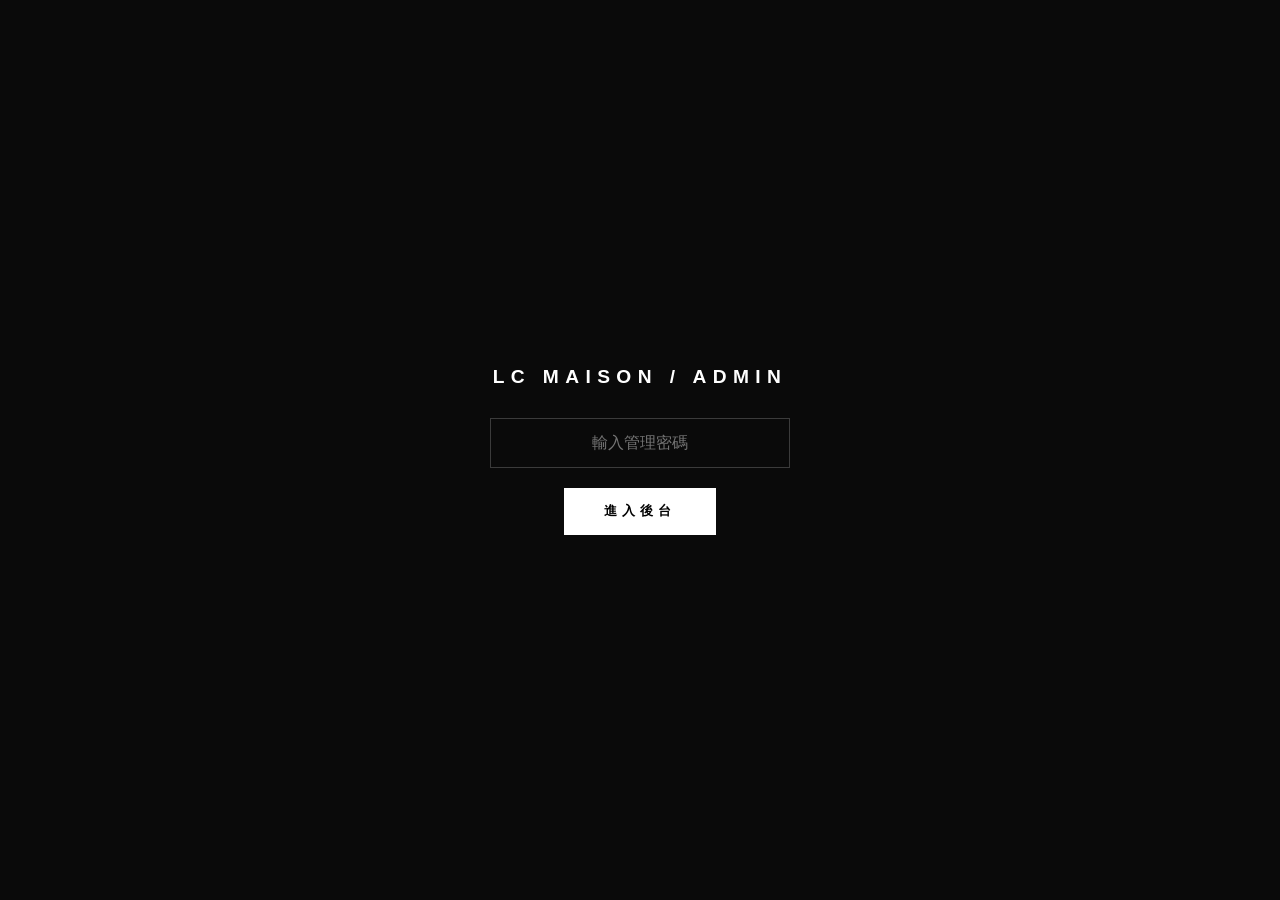
==== admin.html @ 00676571 "新增管理後台" ====
<!DOCTYPE html>
<html lang="zh-TW">
<head>
    <meta charset="UTF-8">
    <meta name="viewport" content="width=device-width, initial-scale=1.0">
    <title>管理後台 | LC MAISON</title>
    <style>
        * { margin: 0; padding: 0; box-sizing: border-box; }
        body { background: #0a0a0a; color: #fff; font-family: 'Inter', sans-serif; min-height: 100vh; }

        /* Gate */
        #gate { display: flex; flex-direction: column; align-items: center; justify-content: center; min-height: 100vh; gap: 20px; }
        #gate h1 { font-size: 1.2rem; letter-spacing: 0.4rem; margin-bottom: 10px; }
        #gate input { background: transparent; border: 1px solid rgba(255,255,255,0.2); color: #fff; padding: 15px 25px; font-size: 1rem; width: 300px; text-align: center; outline: none; }
        #gate button { background: #fff; color: #000; border: none; padding: 15px 40px; font-size: 0.8rem; letter-spacing: 0.3rem; cursor: pointer; text-transform: uppercase; font-weight: 700; }
        #gate button:hover { background: #ddd; }

        /* Panel */
        #panel { display: none; padding: 40px; max-width: 1200px; margin: 0 auto; }
        .admin-header { display: flex; justify-content: space-between; align-items: center; border-bottom: 1px solid rgba(255,255,255,0.1); padding-bottom: 20px; margin-bottom: 40px; }
        .admin-header h1 { font-size: 0.9rem; letter-spacing: 0.4rem; }
        .logout-btn { background: transparent; color: rgba(255,255,255,0.5); border: 1px solid rgba(255,255,255,0.2); padding: 8px 20px; cursor: pointer; font-size: 0.7rem; letter-spacing: 0.2rem; }

        /* Tabs */
        .tabs { display: flex; border-bottom: 1px solid rgba(255,255,255,0.1); margin-bottom: 40px; }
        .tab-btn { background: transparent; color: rgba(255,255,255,0.4); border: none; border-bottom: 2px solid transparent; padding: 15px 30px; cursor: pointer; font-size: 0.75rem; letter-spacing: 0.2rem; text-transform: uppercase; transition: 0.3s; }
        .tab-btn.active { color: #fff; border-bottom-color: #fff; }
        .tab-content { display: none; }
        .tab-content.active { display: block; }

        /* Stats */
        .stats { display: grid; grid-template-columns: repeat(3, 1fr); gap: 20px; margin-bottom: 40px; }
        .stat-card { border: 1px solid rgba(255,255,255,0.1); padding: 25px; }
        .stat-card .num { font-size: 2.5rem; font-weight: 200; }
        .stat-card .label { font-size: 0.65rem; letter-spacing: 0.2rem; color: rgba(255,255,255,0.4); margin-top: 8px; text-transform: uppercase; }

        /* Table */
        .table-wrapper { overflow-x: auto; }
        table { width: 100%; border-collapse: collapse; }
        th { font-size: 0.65rem; letter-spacing: 0.2rem; color: rgba(255,255,255,0.4); text-transform: uppercase; padding: 15px; text-align: left; border-bottom: 1px solid rgba(255,255,255,0.1); }
        td { padding: 15px; border-bottom: 1px solid rgba(255,255,255,0.05); font-size: 0.88rem; vertical-align: middle; }
        tr:hover td { background: rgba(255,255,255,0.02); }

        .badge { padding: 4px 12px; font-size: 0.62rem; letter-spacing: 0.1rem; text-transform: uppercase; }
        .badge-pending { border: 1px solid rgba(255,200,0,0.5); color: rgb(255,200,0); }
        .badge-contacted { border: 1px solid rgba(0,200,120,0.5); color: rgb(0,200,120); }
        .badge-done { border: 1px solid rgba(255,255,255,0.2); color: rgba(255,255,255,0.4); }

        .btn { background: transparent; border: 1px solid rgba(255,255,255,0.2); color: rgba(255,255,255,0.6); padding: 6px 14px; cursor: pointer; font-size: 0.68rem; margin-right: 5px; transition: 0.2s; }
        .btn:hover { border-color: #fff; color: #fff; }
        .btn-danger:hover { border-color: #ff4444; color: #ff4444; }

        /* Upload */
        .upload-zone { border: 1px dashed rgba(255,255,255,0.15); padding: 60px; text-align: center; cursor: pointer; transition: 0.3s; margin-bottom: 40px; }
        .upload-zone:hover { border-color: rgba(255,255,255,0.4); }
        .upload-zone p { color: rgba(255,255,255,0.4); font-size: 0.8rem; letter-spacing: 0.2rem; }
        .upload-zone input { display: none; }

        /* Image Grid */
        .img-grid { display: grid; grid-template-columns: repeat(auto-fill, minmax(180px, 1fr)); gap: 15px; }
        .img-card { position: relative; aspect-ratio: 1; overflow: hidden; background: rgba(255,255,255,0.05); }
        .img-card img { width: 100%; height: 100%; object-fit: cover; display: block; }
        .img-overlay { position: absolute; inset: 0; background: rgba(0,0,0,0.75); display: flex; flex-direction: column; align-items: center; justify-content: center; gap: 10px; opacity: 0; transition: 0.3s; padding: 10px; }
        .img-card:hover .img-overlay { opacity: 1; }
        .img-name { font-size: 0.65rem; color: rgba(255,255,255,0.5); text-align: center; word-break: break-all; }
        .copy-btn { background: #fff; color: #000; border: none; padding: 8px 18px; cursor: pointer; font-size: 0.7rem; letter-spacing: 0.1rem; font-weight: 700; }
        .del-img-btn { background: transparent; color: #ff6666; border: 1px solid #ff6666; padding: 6px 14px; cursor: pointer; font-size: 0.68rem; }

        /* Messages */
        .msg { padding: 14px 20px; margin-bottom: 25px; font-size: 0.78rem; letter-spacing: 0.1rem; }
        .msg-success { border: 1px solid rgba(0,200,100,0.4); color: rgb(0,200,100); background: rgba(0,200,100,0.05); }
        .msg-error { border: 1px solid rgba(255,68,68,0.4); color: #ff6666; background: rgba(255,68,68,0.05); }
        .msg-info { border: 1px solid rgba(255,255,255,0.15); color: rgba(255,255,255,0.5); }
        .placeholder { color: rgba(255,255,255,0.25); text-align: center; padding: 60px; font-size: 0.8rem; letter-spacing: 0.2rem; }

        @media (max-width: 768px) {
            #panel { padding: 20px; }
            .stats { grid-template-columns: 1fr 1fr; }
        }
    </style>
</head>
<body>

<div id="gate">
    <h1>LC MAISON / ADMIN</h1>
    <input type="password" id="pwInput" placeholder="輸入管理密碼" onkeydown="if(event.key==='Enter')login()">
    <button onclick="login()">進入後台</button>
    <p id="gateErr" style="color:#ff4444;font-size:0.75rem;letter-spacing:0.1rem;display:none;margin-top:5px;">密碼錯誤</p>
</div>

<div id="panel">
    <div class="admin-header">
        <h1>LC MAISON &nbsp;/&nbsp; 管理後台</h1>
        <button class="logout-btn" onclick="logout()">登出</button>
    </div>

    <div class="tabs">
        <button class="tab-btn active" onclick="switchTab('appointments',this)">預約管理</button>
        <button class="tab-btn" onclick="switchTab('images',this)">圖片庫</button>
    </div>

    <!-- 預約管理 -->
    <div id="tab-appointments" class="tab-content active">
        <div class="stats">
            <div class="stat-card"><div class="num" id="stat-total">-</div><div class="label">總預約數</div></div>
            <div class="stat-card"><div class="num" id="stat-pending">-</div><div class="label">待處理</div></div>
            <div class="stat-card"><div class="num" id="stat-done">-</div><div class="label">已完成</div></div>
        </div>
        <div id="appt-msg"></div>
        <div class="table-wrapper">
            <table>
                <thead>
                    <tr>
                        <th>預約時間</th>
                        <th>姓名</th>
                        <th>電話</th>
                        <th>車型</th>
                        <th>服務項目</th>
                        <th>狀態</th>
                        <th>操作</th>
                    </tr>
                </thead>
                <tbody id="appt-tbody">
                    <tr><td colspan="7" class="placeholder">載入中...</td></tr>
                </tbody>
            </table>
        </div>
    </div>

    <!-- 圖片庫 -->
    <div id="tab-images" class="tab-content">
        <div id="img-msg"></div>
        <div class="upload-zone" onclick="document.getElementById('fileInput').click()">
            <p>點擊上傳圖片</p>
            <p style="margin-top:12px;font-size:0.65rem;">支援 JPG、PNG、WebP，可多選</p>
            <input type="file" id="fileInput" accept="image/*" multiple onchange="uploadImages(this.files)">
        </div>
        <div class="img-grid" id="img-grid">
            <div class="placeholder" style="grid-column:1/-1">載入中...</div>
        </div>
    </div>
</div>

<script>
const SUPABASE_URL = 'https://dgepltmxtbwbfalqgnqv.supabase.co';
const SUPABASE_KEY = 'eyJhbGciOiJIUzI1NiIsInR5cCI6IkpXVCJ9.eyJpc3MiOiJzdXBhYmFzZSIsInJlZiI6ImRnZXBsdG14dGJ3YmZhbHFnbnF2Iiwicm9sZSI6ImFub24iLCJpYXQiOjE3ODA1MDU2NzIsImV4cCI6MjA5NjA4MTY3Mn0.pqGMLBJGBc4apgLIZCnIVGiVaq4XN6Zqws15wC1sZQ4';
const ADMIN_PW = 'lcmaison2026';
const BUCKET = 'images';

const h = { 'apikey': SUPABASE_KEY, 'Authorization': `Bearer ${SUPABASE_KEY}`, 'Content-Type': 'application/json' };

// --- Auth ---
function login() {
    if (document.getElementById('pwInput').value === ADMIN_PW) {
        localStorage.setItem('lc_admin', '1');
        show();
    } else {
        document.getElementById('gateErr').style.display = 'block';
    }
}
function logout() { localStorage.removeItem('lc_admin'); location.reload(); }
function show() {
    document.getElementById('gate').style.display = 'none';
    document.getElementById('panel').style.display = 'block';
    loadAppointments();
}
if (localStorage.getItem('lc_admin') === '1') show();

// --- Tabs ---
function switchTab(name, btn) {
    document.querySelectorAll('.tab-content').forEach(t => t.classList.remove('active'));
    document.querySelectorAll('.tab-btn').forEach(b => b.classList.remove('active'));
    document.getElementById('tab-' + name).classList.add('active');
    btn.classList.add('active');
    if (name === 'images') loadImages();
}

// --- Appointments ---
async function loadAppointments() {
    try {
        const res = await fetch(`${SUPABASE_URL}/rest/v1/appointments?order=created_at.desc`, { headers: h });
        const data = await res.json();
        if (!res.ok) throw new Error(data.message);

        document.getElementById('stat-total').textContent = data.length;
        document.getElementById('stat-pending').textContent = data.filter(d => d.status === 'pending').length;
        document.getElementById('stat-done').textContent = data.filter(d => d.status === 'done').length;

        const tbody = document.getElementById('appt-tbody');
        if (!data.length) { tbody.innerHTML = '<tr><td colspan="7" class="placeholder">尚無預約資料</td></tr>'; return; }

        tbody.innerHTML = data.map(d => `
            <tr>
                <td style="font-size:0.78rem;white-space:nowrap;">${fmt(d.created_at)}</td>
                <td>${d.name}</td>
                <td><a href="tel:${d.phone}" style="color:#fff;text-decoration:none;">${d.phone}</a></td>
                <td>${d.model || '-'}</td>
                <td style="font-size:0.78rem;">${d.collection || '-'}</td>
                <td><span class="badge badge-${d.status}">${label(d.status)}</span></td>
                <td style="white-space:nowrap;">
                    ${d.status === 'pending' ? `<button class="btn" onclick="setStatus('${d.id}','contacted')">已聯繫</button>` : ''}
                    ${d.status === 'contacted' ? `<button class="btn" onclick="setStatus('${d.id}','done')">完成</button>` : ''}
                    <button class="btn btn-danger" onclick="delAppt('${d.id}')">刪除</button>
                </td>
            </tr>
        `).join('');
    } catch(e) {
        showMsg('appt-msg', '載入失敗：' + e.message, 'error');
    }
}

function fmt(iso) {
    const d = new Date(iso);
    return d.toLocaleDateString('zh-TW') + ' ' + d.toLocaleTimeString('zh-TW', {hour:'2-digit', minute:'2-digit'});
}
function label(s) { return {pending:'待處理', contacted:'已聯繫', done:'已完成'}[s] || s; }

async function setStatus(id, status) {
    await fetch(`${SUPABASE_URL}/rest/v1/appointments?id=eq.${id}`, {
        method: 'PATCH', headers: h, body: JSON.stringify({status})
    });
    loadAppointments();
}

async function delAppt(id) {
    if (!confirm('確定刪除這筆預約？')) return;
    await fetch(`${SUPABASE_URL}/rest/v1/appointments?id=eq.${id}`, { method: 'DELETE', headers: h });
    loadAppointments();
}

// --- Images ---
async function loadImages() {
    const grid = document.getElementById('img-grid');
    grid.innerHTML = '<div class="placeholder" style="grid-column:1/-1">載入中...</div>';
    try {
        const res = await fetch(`${SUPABASE_URL}/storage/v1/object/list/${BUCKET}`, {
            method: 'POST', headers: h, body: JSON.stringify({limit:200, offset:0, sortBy:{column:'created_at', order:'desc'}})
        });
        const data = await res.json();
        if (!res.ok || !Array.isArray(data)) {
            grid.innerHTML = '<div class="placeholder" style="grid-column:1/-1;color:#ff6666;">請先在 Supabase Storage 建立名為「images」的公開 Bucket</div>';
            return;
        }
        const files = data.filter(f => f.name !== '.emptyFolderPlaceholder');
        if (!files.length) { grid.innerHTML = '<div class="placeholder" style="grid-column:1/-1">尚無圖片，請上傳</div>'; return; }

        grid.innerHTML = files.map(f => {
            const url = `${SUPABASE_URL}/storage/v1/object/public/${BUCKET}/${f.name}`;
            return `
                <div class="img-card">
                    <img src="${url}" loading="lazy">
                    <div class="img-overlay">
                        <p class="img-name">${f.name}</p>
                        <button class="copy-btn" onclick="copyUrl('${url}')">複製網址</button>
                        <button class="del-img-btn" onclick="delImg('${f.name}')">刪除</button>
                    </div>
                </div>`;
        }).join('');
    } catch(e) {
        grid.innerHTML = `<div class="placeholder" style="grid-column:1/-1;color:#ff6666;">錯誤：${e.message}</div>`;
    }
}

async function uploadImages(files) {
    const msgEl = document.getElementById('img-msg');
    showMsg('img-msg', `上傳中（0/${files.length}）...`, 'info');
    let ok = 0;
    for (const file of files) {
        const ext = file.name.split('.').pop();
        const name = `${Date.now()}_${Math.random().toString(36).slice(2,7)}.${ext}`;
        const res = await fetch(`${SUPABASE_URL}/storage/v1/object/${BUCKET}/${name}`, {
            method: 'POST',
            headers: { 'apikey': SUPABASE_KEY, 'Authorization': `Bearer ${SUPABASE_KEY}`, 'Content-Type': file.type },
            body: file
        });
        if (res.ok) ok++;
        else { showMsg('img-msg', '上傳失敗，請確認已建立名為「images」的公開 Storage Bucket', 'error'); return; }
        showMsg('img-msg', `上傳中（${ok}/${files.length}）...`, 'info');
    }
    showMsg('img-msg', `${ok} 張圖片上傳成功`, 'success');
    setTimeout(() => document.getElementById('img-msg').innerHTML = '', 4000);
    document.getElementById('fileInput').value = '';
    loadImages();
}

async function delImg(name) {
    if (!confirm(`確定刪除 ${name}？`)) return;
    await fetch(`${SUPABASE_URL}/storage/v1/object/${BUCKET}/${name}`, { method: 'DELETE', headers: h });
    loadImages();
}

function copyUrl(url) {
    navigator.clipboard.writeText(url).then(() => alert('圖片網址已複製！'));
}

function showMsg(id, text, type) {
    document.getElementById(id).innerHTML = `<div class="msg msg-${type}">${text}</div>`;
}
</script>
</body>
</html>
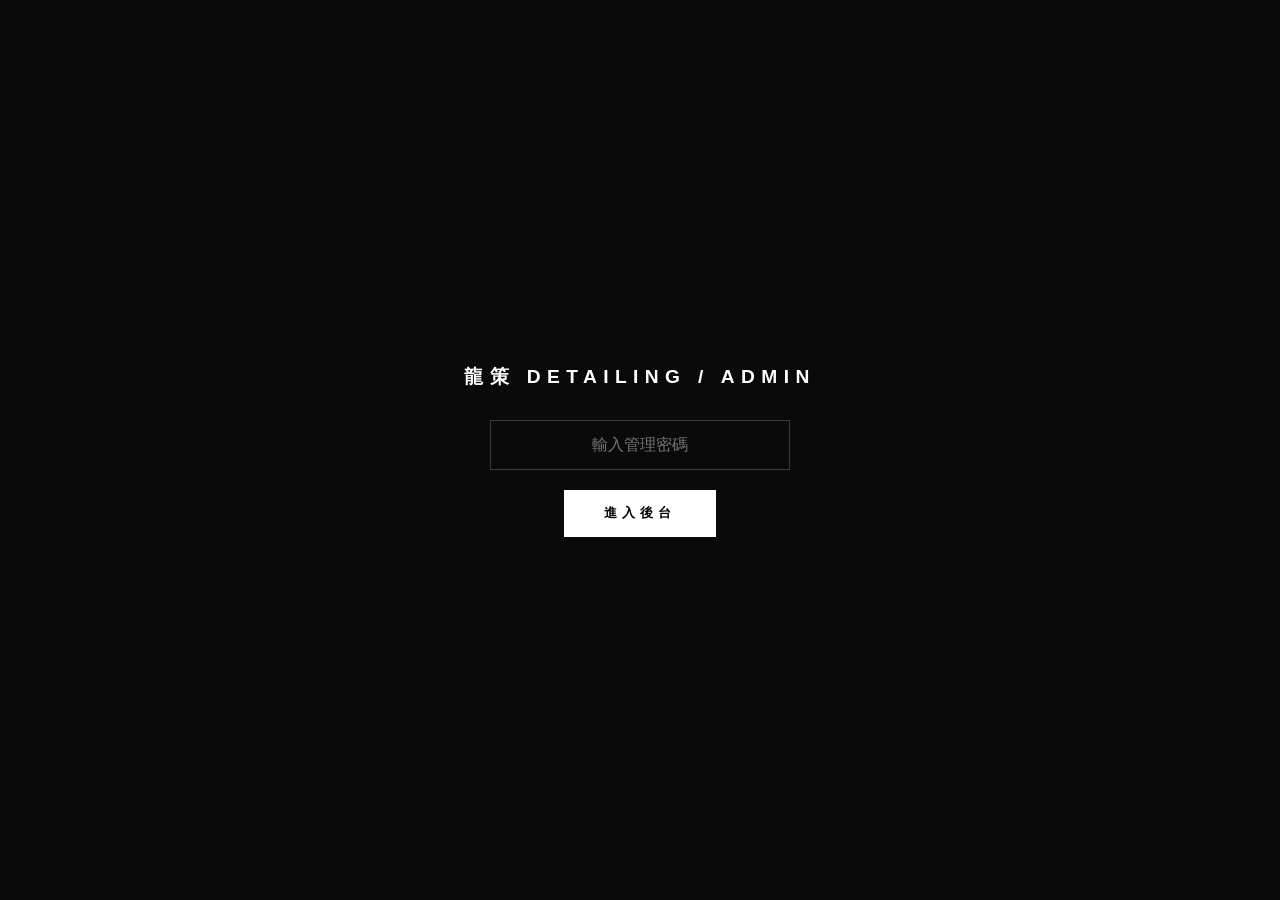
==== commit d2cbdbd2: "後台簡化：移除預約管理，保留典藏照片與圖片庫" ====
--- a/admin.html
+++ b/admin.html
@@ -3,60 +3,33 @@
 <head>
     <meta charset="UTF-8">
     <meta name="viewport" content="width=device-width, initial-scale=1.0">
-    <title>管理後台 | LC MAISON</title>
+    <title>管理後台 | 龍策 DETAILING</title>
     <style>
         * { margin: 0; padding: 0; box-sizing: border-box; }
         body { background: #0a0a0a; color: #fff; font-family: 'Inter', sans-serif; min-height: 100vh; }
 
-        /* Gate */
         #gate { display: flex; flex-direction: column; align-items: center; justify-content: center; min-height: 100vh; gap: 20px; }
         #gate h1 { font-size: 1.2rem; letter-spacing: 0.4rem; margin-bottom: 10px; }
         #gate input { background: transparent; border: 1px solid rgba(255,255,255,0.2); color: #fff; padding: 15px 25px; font-size: 1rem; width: 300px; text-align: center; outline: none; }
         #gate button { background: #fff; color: #000; border: none; padding: 15px 40px; font-size: 0.8rem; letter-spacing: 0.3rem; cursor: pointer; text-transform: uppercase; font-weight: 700; }
         #gate button:hover { background: #ddd; }
 
-        /* Panel */
         #panel { display: none; padding: 40px; max-width: 1200px; margin: 0 auto; }
         .admin-header { display: flex; justify-content: space-between; align-items: center; border-bottom: 1px solid rgba(255,255,255,0.1); padding-bottom: 20px; margin-bottom: 40px; }
         .admin-header h1 { font-size: 0.9rem; letter-spacing: 0.4rem; }
         .logout-btn { background: transparent; color: rgba(255,255,255,0.5); border: 1px solid rgba(255,255,255,0.2); padding: 8px 20px; cursor: pointer; font-size: 0.7rem; letter-spacing: 0.2rem; }
 
-        /* Tabs */
         .tabs { display: flex; border-bottom: 1px solid rgba(255,255,255,0.1); margin-bottom: 40px; }
         .tab-btn { background: transparent; color: rgba(255,255,255,0.4); border: none; border-bottom: 2px solid transparent; padding: 15px 30px; cursor: pointer; font-size: 0.75rem; letter-spacing: 0.2rem; text-transform: uppercase; transition: 0.3s; }
         .tab-btn.active { color: #fff; border-bottom-color: #fff; }
         .tab-content { display: none; }
         .tab-content.active { display: block; }
 
-        /* Stats */
-        .stats { display: grid; grid-template-columns: repeat(3, 1fr); gap: 20px; margin-bottom: 40px; }
-        .stat-card { border: 1px solid rgba(255,255,255,0.1); padding: 25px; }
-        .stat-card .num { font-size: 2.5rem; font-weight: 200; }
-        .stat-card .label { font-size: 0.65rem; letter-spacing: 0.2rem; color: rgba(255,255,255,0.4); margin-top: 8px; text-transform: uppercase; }
-
-        /* Table */
-        .table-wrapper { overflow-x: auto; }
-        table { width: 100%; border-collapse: collapse; }
-        th { font-size: 0.65rem; letter-spacing: 0.2rem; color: rgba(255,255,255,0.4); text-transform: uppercase; padding: 15px; text-align: left; border-bottom: 1px solid rgba(255,255,255,0.1); }
-        td { padding: 15px; border-bottom: 1px solid rgba(255,255,255,0.05); font-size: 0.88rem; vertical-align: middle; }
-        tr:hover td { background: rgba(255,255,255,0.02); }
-
-        .badge { padding: 4px 12px; font-size: 0.62rem; letter-spacing: 0.1rem; text-transform: uppercase; }
-        .badge-pending { border: 1px solid rgba(255,200,0,0.5); color: rgb(255,200,0); }
-        .badge-contacted { border: 1px solid rgba(0,200,120,0.5); color: rgb(0,200,120); }
-        .badge-done { border: 1px solid rgba(255,255,255,0.2); color: rgba(255,255,255,0.4); }
-
-        .btn { background: transparent; border: 1px solid rgba(255,255,255,0.2); color: rgba(255,255,255,0.6); padding: 6px 14px; cursor: pointer; font-size: 0.68rem; margin-right: 5px; transition: 0.2s; }
-        .btn:hover { border-color: #fff; color: #fff; }
-        .btn-danger:hover { border-color: #ff4444; color: #ff4444; }
-
-        /* Upload */
         .upload-zone { border: 1px dashed rgba(255,255,255,0.15); padding: 60px; text-align: center; cursor: pointer; transition: 0.3s; margin-bottom: 40px; }
         .upload-zone:hover { border-color: rgba(255,255,255,0.4); }
         .upload-zone p { color: rgba(255,255,255,0.4); font-size: 0.8rem; letter-spacing: 0.2rem; }
         .upload-zone input { display: none; }
 
-        /* Image Grid */
         .img-grid { display: grid; grid-template-columns: repeat(auto-fill, minmax(180px, 1fr)); gap: 15px; }
         .img-card { position: relative; aspect-ratio: 1; overflow: hidden; background: rgba(255,255,255,0.05); }
         .img-card img { width: 100%; height: 100%; object-fit: cover; display: block; }
@@ -66,23 +39,19 @@
         .copy-btn { background: #fff; color: #000; border: none; padding: 8px 18px; cursor: pointer; font-size: 0.7rem; letter-spacing: 0.1rem; font-weight: 700; }
         .del-img-btn { background: transparent; color: #ff6666; border: 1px solid #ff6666; padding: 6px 14px; cursor: pointer; font-size: 0.68rem; }
 
-        /* Messages */
         .msg { padding: 14px 20px; margin-bottom: 25px; font-size: 0.78rem; letter-spacing: 0.1rem; }
         .msg-success { border: 1px solid rgba(0,200,100,0.4); color: rgb(0,200,100); background: rgba(0,200,100,0.05); }
         .msg-error { border: 1px solid rgba(255,68,68,0.4); color: #ff6666; background: rgba(255,68,68,0.05); }
         .msg-info { border: 1px solid rgba(255,255,255,0.15); color: rgba(255,255,255,0.5); }
         .placeholder { color: rgba(255,255,255,0.25); text-align: center; padding: 60px; font-size: 0.8rem; letter-spacing: 0.2rem; }
 
-        @media (max-width: 768px) {
-            #panel { padding: 20px; }
-            .stats { grid-template-columns: 1fr 1fr; }
-        }
+        @media (max-width: 768px) { #panel { padding: 20px; } }
     </style>
 </head>
 <body>
 
 <div id="gate">
-    <h1>LC MAISON / ADMIN</h1>
+    <h1>龍策 DETAILING / ADMIN</h1>
     <input type="password" id="pwInput" placeholder="輸入管理密碼" onkeydown="if(event.key==='Enter')login()">
     <button onclick="login()">進入後台</button>
     <p id="gateErr" style="color:#ff4444;font-size:0.75rem;letter-spacing:0.1rem;display:none;margin-top:5px;">密碼錯誤</p>
@@ -90,46 +59,37 @@
 
 <div id="panel">
     <div class="admin-header">
-        <h1>LC MAISON &nbsp;/&nbsp; 管理後台</h1>
+        <h1>龍策 DETAILING &nbsp;/&nbsp; 管理後台</h1>
         <button class="logout-btn" onclick="logout()">登出</button>
     </div>
 
     <div class="tabs">
-        <button class="tab-btn active" onclick="switchTab('appointments',this)">預約管理</button>
+        <button class="tab-btn active" onclick="switchTab('archives',this)">典藏照片</button>
         <button class="tab-btn" onclick="switchTab('images',this)">圖片庫</button>
     </div>
 
-    <!-- 預約管理 -->
-    <div id="tab-appointments" class="tab-content active">
-        <div class="stats">
-            <div class="stat-card"><div class="num" id="stat-total">-</div><div class="label">總預約數</div></div>
-            <div class="stat-card"><div class="num" id="stat-pending">-</div><div class="label">待處理</div></div>
-            <div class="stat-card"><div class="num" id="stat-done">-</div><div class="label">已完成</div></div>
-        </div>
-        <div id="appt-msg"></div>
-        <div class="table-wrapper">
-            <table>
-                <thead>
-                    <tr>
-                        <th>預約時間</th>
-                        <th>姓名</th>
-                        <th>電話</th>
-                        <th>車型</th>
-                        <th>服務項目</th>
-                        <th>狀態</th>
-                        <th>操作</th>
-                    </tr>
-                </thead>
-                <tbody id="appt-tbody">
-                    <tr><td colspan="7" class="placeholder">載入中...</td></tr>
-                </tbody>
-            </table>
+    <!-- 典藏照片 -->
+    <div id="tab-archives" class="tab-content active">
+        <div id="arc-msg"></div>
+        <p style="font-size:0.78rem;color:rgba(255,255,255,0.4);margin-bottom:25px;line-height:1.8;">
+            上傳的照片會自動顯示在網站「典藏實錄」頁面，刪除後也會同步移除。
+        </p>
+        <div class="upload-zone" onclick="document.getElementById('arcInput').click()">
+            <p>點擊上傳典藏照片</p>
+            <p style="margin-top:12px;font-size:0.65rem;">支援 JPG、PNG、WebP，可多選</p>
+            <input type="file" id="arcInput" accept="image/*" multiple onchange="uploadArchives(this.files)">
+        </div>
+        <div class="img-grid" id="arc-grid">
+            <div class="placeholder" style="grid-column:1/-1">載入中...</div>
         </div>
     </div>
 
     <!-- 圖片庫 -->
     <div id="tab-images" class="tab-content">
         <div id="img-msg"></div>
+        <p style="font-size:0.78rem;color:rgba(255,255,255,0.4);margin-bottom:25px;line-height:1.8;">
+            上傳圖片後複製網址，告訴我要放在哪個頁面，我幫你更新。
+        </p>
         <div class="upload-zone" onclick="document.getElementById('fileInput').click()">
             <p>點擊上傳圖片</p>
             <p style="margin-top:12px;font-size:0.65rem;">支援 JPG、PNG、WebP，可多選</p>
@@ -146,10 +106,10 @@
 const SUPABASE_KEY = 'eyJhbGciOiJIUzI1NiIsInR5cCI6IkpXVCJ9.eyJpc3MiOiJzdXBhYmFzZSIsInJlZiI6ImRnZXBsdG14dGJ3YmZhbHFnbnF2Iiwicm9sZSI6ImFub24iLCJpYXQiOjE3ODA1MDU2NzIsImV4cCI6MjA5NjA4MTY3Mn0.pqGMLBJGBc4apgLIZCnIVGiVaq4XN6Zqws15wC1sZQ4';
 const ADMIN_PW = 'lcmaison2026';
 const BUCKET = 'images';
-
-const h = { 'apikey': SUPABASE_KEY, 'Authorization': `Bearer ${SUPABASE_KEY}`, 'Content-Type': 'application/json' };
-
-// --- Auth ---
+const ARC_PREFIX = 'archives/';
+const sh = { 'apikey': SUPABASE_KEY, 'Authorization': `Bearer ${SUPABASE_KEY}`, 'Content-Type': 'application/json' };
+const delH = { 'apikey': SUPABASE_KEY, 'Authorization': `Bearer ${SUPABASE_KEY}` };
+
 function login() {
     if (document.getElementById('pwInput').value === ADMIN_PW) {
         localStorage.setItem('lc_admin', '1');
@@ -162,107 +122,102 @@
 function show() {
     document.getElementById('gate').style.display = 'none';
     document.getElementById('panel').style.display = 'block';
-    loadAppointments();
+    loadArchives();
 }
 if (localStorage.getItem('lc_admin') === '1') show();
 
-// --- Tabs ---
 function switchTab(name, btn) {
     document.querySelectorAll('.tab-content').forEach(t => t.classList.remove('active'));
     document.querySelectorAll('.tab-btn').forEach(b => b.classList.remove('active'));
     document.getElementById('tab-' + name).classList.add('active');
     btn.classList.add('active');
+    if (name === 'archives') loadArchives();
     if (name === 'images') loadImages();
 }
 
-// --- Appointments ---
-async function loadAppointments() {
+function showMsg(id, text, type) {
+    document.getElementById(id).innerHTML = `<div class="msg msg-${type}">${text}</div>`;
+}
+
+// --- 典藏照片 ---
+async function loadArchives() {
+    const grid = document.getElementById('arc-grid');
+    grid.innerHTML = '<div class="placeholder" style="grid-column:1/-1">載入中...</div>';
     try {
-        const res = await fetch(`${SUPABASE_URL}/rest/v1/appointments?order=created_at.desc`, { headers: h });
+        const res = await fetch(`${SUPABASE_URL}/storage/v1/object/list/${BUCKET}`, {
+            method: 'POST', headers: sh,
+            body: JSON.stringify({ limit: 200, offset: 0, prefix: ARC_PREFIX, sortBy: { column: 'created_at', order: 'desc' } })
+        });
         const data = await res.json();
-        if (!res.ok) throw new Error(data.message);
-
-        document.getElementById('stat-total').textContent = data.length;
-        document.getElementById('stat-pending').textContent = data.filter(d => d.status === 'pending').length;
-        document.getElementById('stat-done').textContent = data.filter(d => d.status === 'done').length;
-
-        const tbody = document.getElementById('appt-tbody');
-        if (!data.length) { tbody.innerHTML = '<tr><td colspan="7" class="placeholder">尚無預約資料</td></tr>'; return; }
-
-        tbody.innerHTML = data.map(d => `
-            <tr>
-                <td style="font-size:0.78rem;white-space:nowrap;">${fmt(d.created_at)}</td>
-                <td>${d.name}</td>
-                <td><a href="tel:${d.phone}" style="color:#fff;text-decoration:none;">${d.phone}</a></td>
-                <td>${d.model || '-'}</td>
-                <td style="font-size:0.78rem;">${d.collection || '-'}</td>
-                <td><span class="badge badge-${d.status}">${label(d.status)}</span></td>
-                <td style="white-space:nowrap;">
-                    ${d.status === 'pending' ? `<button class="btn" onclick="setStatus('${d.id}','contacted')">已聯繫</button>` : ''}
-                    ${d.status === 'contacted' ? `<button class="btn" onclick="setStatus('${d.id}','done')">完成</button>` : ''}
-                    <button class="btn btn-danger" onclick="delAppt('${d.id}')">刪除</button>
-                </td>
-            </tr>
-        `).join('');
-    } catch(e) {
-        showMsg('appt-msg', '載入失敗：' + e.message, 'error');
+        if (!res.ok || !Array.isArray(data)) { grid.innerHTML = '<div class="placeholder" style="grid-column:1/-1;color:#ff6666;">載入失敗，請確認 Storage 權限</div>'; return; }
+        const files = data.filter(f => f.name && f.name !== '.emptyFolderPlaceholder');
+        if (!files.length) { grid.innerHTML = '<div class="placeholder" style="grid-column:1/-1">尚無典藏照片，請上傳</div>'; return; }
+        grid.innerHTML = files.map(f => {
+            const url = `${SUPABASE_URL}/storage/v1/object/public/${BUCKET}/${ARC_PREFIX}${f.name}`;
+            return `<div class="img-card"><img src="${url}" loading="lazy">
+                <div class="img-overlay">
+                    <p class="img-name">${f.name}</p>
+                    <button class="del-img-btn" onclick="delArchive('${f.name}')">刪除</button>
+                </div></div>`;
+        }).join('');
+    } catch(e) { grid.innerHTML = `<div class="placeholder" style="grid-column:1/-1;color:#ff6666;">${e.message}</div>`; }
+}
+
+async function uploadArchives(files) {
+    showMsg('arc-msg', `上傳中（0/${files.length}）...`, 'info');
+    let ok = 0;
+    for (const file of files) {
+        const ext = file.name.split('.').pop();
+        const name = `${Date.now()}_${Math.random().toString(36).slice(2,7)}.${ext}`;
+        const res = await fetch(`${SUPABASE_URL}/storage/v1/object/${BUCKET}/${ARC_PREFIX}${name}`, {
+            method: 'POST',
+            headers: { 'apikey': SUPABASE_KEY, 'Authorization': `Bearer ${SUPABASE_KEY}`, 'Content-Type': file.type },
+            body: file
+        });
+        if (res.ok) { ok++; showMsg('arc-msg', `上傳中（${ok}/${files.length}）...`, 'info'); }
+        else { showMsg('arc-msg', '上傳失敗', 'error'); return; }
     }
-}
-
-function fmt(iso) {
-    const d = new Date(iso);
-    return d.toLocaleDateString('zh-TW') + ' ' + d.toLocaleTimeString('zh-TW', {hour:'2-digit', minute:'2-digit'});
-}
-function label(s) { return {pending:'待處理', contacted:'已聯繫', done:'已完成'}[s] || s; }
-
-async function setStatus(id, status) {
-    await fetch(`${SUPABASE_URL}/rest/v1/appointments?id=eq.${id}`, {
-        method: 'PATCH', headers: h, body: JSON.stringify({status})
+    showMsg('arc-msg', `${ok} 張照片上傳成功，典藏實錄已更新`, 'success');
+    setTimeout(() => document.getElementById('arc-msg').innerHTML = '', 5000);
+    document.getElementById('arcInput').value = '';
+    loadArchives();
+}
+
+async function delArchive(name) {
+    if (!confirm('確定刪除此照片？')) return;
+    const res = await fetch(`${SUPABASE_URL}/storage/v1/object/${BUCKET}/${ARC_PREFIX}${name}`, {
+        method: 'DELETE', headers: delH
     });
-    loadAppointments();
-}
-
-async function delAppt(id) {
-    if (!confirm('確定刪除這筆預約？')) return;
-    await fetch(`${SUPABASE_URL}/rest/v1/appointments?id=eq.${id}`, { method: 'DELETE', headers: h });
-    loadAppointments();
-}
-
-// --- Images ---
+    if (!res.ok) { const e = await res.json().catch(()=>{}); alert('刪除失敗：' + (e?.message || res.status)); return; }
+    loadArchives();
+}
+
+// --- 圖片庫 ---
 async function loadImages() {
     const grid = document.getElementById('img-grid');
     grid.innerHTML = '<div class="placeholder" style="grid-column:1/-1">載入中...</div>';
     try {
         const res = await fetch(`${SUPABASE_URL}/storage/v1/object/list/${BUCKET}`, {
-            method: 'POST', headers: h, body: JSON.stringify({limit:200, offset:0, sortBy:{column:'created_at', order:'desc'}})
+            method: 'POST', headers: sh,
+            body: JSON.stringify({ limit: 200, offset: 0, sortBy: { column: 'created_at', order: 'desc' } })
         });
         const data = await res.json();
-        if (!res.ok || !Array.isArray(data)) {
-            grid.innerHTML = '<div class="placeholder" style="grid-column:1/-1;color:#ff6666;">請先在 Supabase Storage 建立名為「images」的公開 Bucket</div>';
-            return;
-        }
-        const files = data.filter(f => f.name !== '.emptyFolderPlaceholder');
+        if (!res.ok || !Array.isArray(data)) { grid.innerHTML = '<div class="placeholder" style="grid-column:1/-1;color:#ff6666;">載入失敗</div>'; return; }
+        const files = data.filter(f => f.name && !f.name.startsWith('archives/') && f.name !== '.emptyFolderPlaceholder');
         if (!files.length) { grid.innerHTML = '<div class="placeholder" style="grid-column:1/-1">尚無圖片，請上傳</div>'; return; }
-
         grid.innerHTML = files.map(f => {
             const url = `${SUPABASE_URL}/storage/v1/object/public/${BUCKET}/${f.name}`;
-            return `
-                <div class="img-card">
-                    <img src="${url}" loading="lazy">
-                    <div class="img-overlay">
-                        <p class="img-name">${f.name}</p>
-                        <button class="copy-btn" onclick="copyUrl('${url}')">複製網址</button>
-                        <button class="del-img-btn" onclick="delImg('${f.name}')">刪除</button>
-                    </div>
-                </div>`;
+            return `<div class="img-card"><img src="${url}" loading="lazy">
+                <div class="img-overlay">
+                    <p class="img-name">${f.name}</p>
+                    <button class="copy-btn" onclick="copyUrl('${url}')">複製網址</button>
+                    <button class="del-img-btn" onclick="delImg('${f.name}')">刪除</button>
+                </div></div>`;
         }).join('');
-    } catch(e) {
-        grid.innerHTML = `<div class="placeholder" style="grid-column:1/-1;color:#ff6666;">錯誤：${e.message}</div>`;
-    }
+    } catch(e) { grid.innerHTML = `<div class="placeholder" style="grid-column:1/-1;color:#ff6666;">${e.message}</div>`; }
 }
 
 async function uploadImages(files) {
-    const msgEl = document.getElementById('img-msg');
     showMsg('img-msg', `上傳中（0/${files.length}）...`, 'info');
     let ok = 0;
     for (const file of files) {
@@ -273,9 +228,8 @@
             headers: { 'apikey': SUPABASE_KEY, 'Authorization': `Bearer ${SUPABASE_KEY}`, 'Content-Type': file.type },
             body: file
         });
-        if (res.ok) ok++;
-        else { showMsg('img-msg', '上傳失敗，請確認已建立名為「images」的公開 Storage Bucket', 'error'); return; }
-        showMsg('img-msg', `上傳中（${ok}/${files.length}）...`, 'info');
+        if (res.ok) { ok++; showMsg('img-msg', `上傳中（${ok}/${files.length}）...`, 'info'); }
+        else { showMsg('img-msg', '上傳失敗', 'error'); return; }
     }
     showMsg('img-msg', `${ok} 張圖片上傳成功`, 'success');
     setTimeout(() => document.getElementById('img-msg').innerHTML = '', 4000);
@@ -284,18 +238,15 @@
 }
 
 async function delImg(name) {
-    if (!confirm(`確定刪除 ${name}？`)) return;
-    await fetch(`${SUPABASE_URL}/storage/v1/object/${BUCKET}/${name}`, { method: 'DELETE', headers: h });
+    if (!confirm('確定刪除？')) return;
+    const res = await fetch(`${SUPABASE_URL}/storage/v1/object/${BUCKET}/${name}`, {
+        method: 'DELETE', headers: delH
+    });
+    if (!res.ok) { const e = await res.json().catch(()=>{}); alert('刪除失敗：' + (e?.message || res.status)); return; }
     loadImages();
 }
 
-function copyUrl(url) {
-    navigator.clipboard.writeText(url).then(() => alert('圖片網址已複製！'));
-}
-
-function showMsg(id, text, type) {
-    document.getElementById(id).innerHTML = `<div class="msg msg-${type}">${text}</div>`;
-}
+function copyUrl(url) { navigator.clipboard.writeText(url).then(() => alert('網址已複製！')); }
 </script>
 </body>
 </html>
